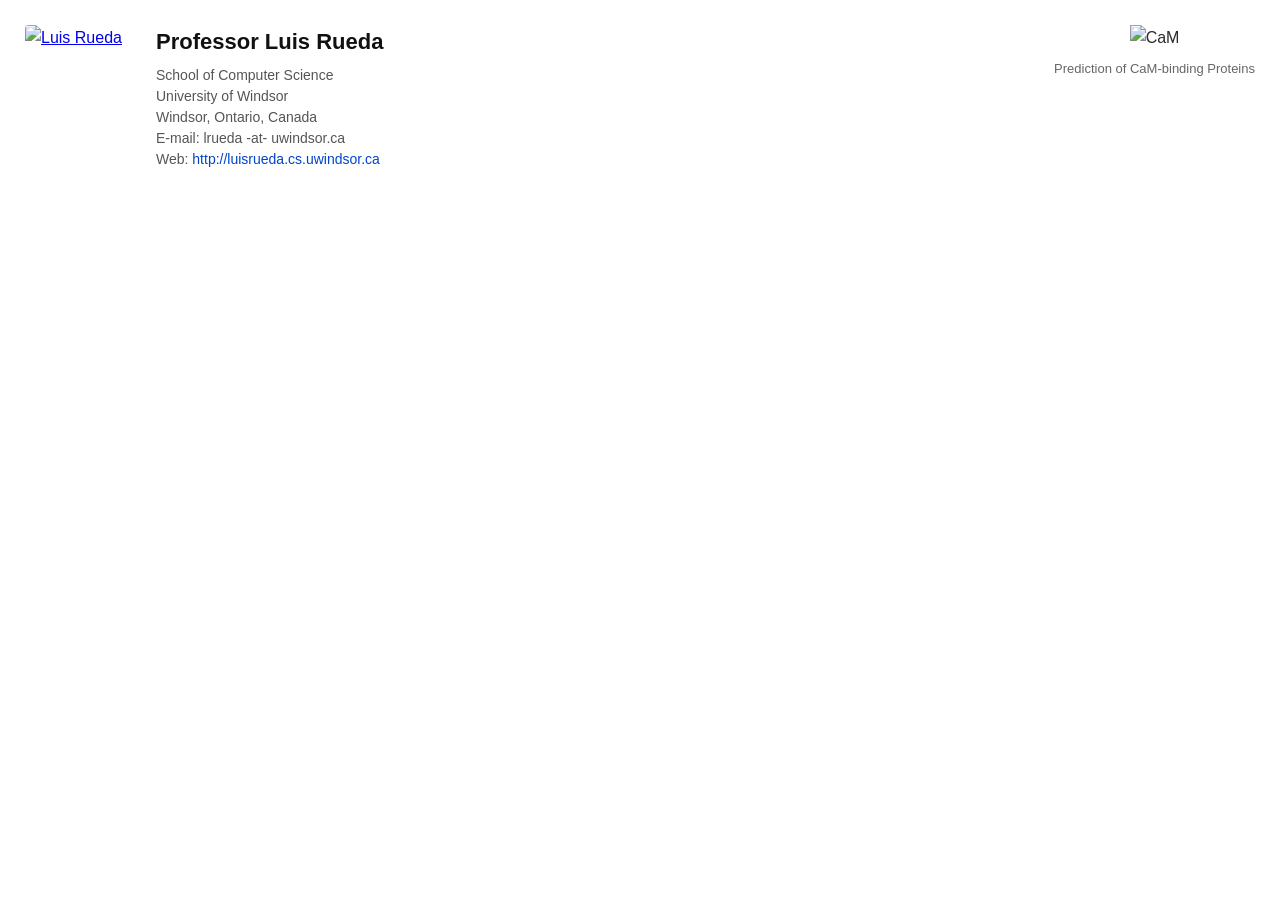
==== header.html @ 1c2db923 "Update header.html" ====
<!DOCTYPE html>
<html>
<head>
<title>Header Showcase</title>
<link rel="stylesheet" href="styles.css">
<style>
  body {
    margin: 0;
    padding: 24px;
    background-color: #ffffff;
  }
  .header-table {
    width: 100%;
    border-collapse: collapse;
  }
  .header-table td {
    vertical-align: top;
    border: none;
  }
  .avatar-block {
    width: 110px;
  }
  .avatar-img {
    width: 100px;
    height: 120px;
    object-fit: cover;
    border-radius: 4px;
  }
  .info-block {
    padding: 0 20px;
  }
  .info-title {
    font-size: 22px;
    color: #111111;
    margin: 0 0 6px 0;
  }
  .info-sub {
    font-size: 14px;
    color: #555555;
    line-height: 1.5;
  }
  .info-sub a {
    color: #0044cc;
    text-decoration: none;
  }
  .info-sub a:hover {
    text-decoration: underline;
  }
  /* Slideshow Area */
  .slideshow-container {
    position: relative;
    max-width: 450px;
    float: right;
  }
  .mySlides {
    display: none;
    text-align: center;
  }
  .slide-img {
    height: 110px;
    width: auto;
    max-width: 100%;
    object-fit: contain;
  }
  .slide-caption {
    color: #666666;
    font-size: 13px;
    margin-top: 8px;
    font-weight: 500;
  }
</style>
</head>
<body>

<table class="header-table">
  <tr>
    <td class="avatar-block">
      <a href="http://www.uwindsor.ca" target="_blank">
        <img src="images/Luis Aug 2015.jpg" alt="Luis Rueda" class="avatar-img">
      </a>
    </td>
    <td class="info-block">
      <h1 class="info-title">Professor Luis Rueda</h1>
      <div class="info-sub">
        School of Computer Science<br>
        University of Windsor<br>
        Windsor, Ontario, Canada<br>
        E-mail: lrueda -at- uwindsor.ca<br>
        Web: <a href="http://luisrueda.cs.uwindsor.ca" target="_top">http://luisrueda.cs.uwindsor.ca</a>
      </div>
    </td> 
    <td>
      <div class="slideshow-container">
        <div class="mySlides">
          <img src="images/CaM-Binding-Protein.png" alt="CaM" class="slide-img">
          <div class="slide-caption">Prediction of CaM-binding Proteins</div>
        </div>
        <div class="mySlides">
          <img src="images/PCA-Supervised.png" alt="PCA" class="slide-img">
          <div class="slide-caption">Linear Dimensionality Reduction</div>
        </div>
        <div class="mySlides">
          <img src="images/SLiMonInterface.png" alt="SLiMs" class="slide-img">
          <div class="slide-caption">Short-linear Motifs</div>
        </div>
        <div class="mySlides">
          <img src="images/Hemoglobin3DStructure.png" alt="PPI" class="slide-img">
          <div class="slide-caption">Prediction of Obligate PPI</div>
        </div>
        <div class="mySlides">
          <img src="images/Mulit-level-thresholding.png" alt="Thresholding" class="slide-img">
          <div class="slide-caption">Multi-level Thresholding</div>
        </div>
      </div>
    </td>
  </tr>
</table>

<script>
var slideIndex = 0;
showSlides();

function showSlides() {
  var i;
  var slides = document.getElementsByClassName("mySlides");
  for (i = 0; i < slides.length; i++) {
    slides[i].style.display = "none";  
  }
  slideIndex++;
  if (slideIndex > slides.length) {slideIndex = 1}    
  slides[slideIndex-1].style.display = "block";  
  setTimeout(showSlides, 3000);
}
</script>
</body>
</html>
---- styles.css ----
/* --- Core Reset & Typography --- */
body {
  font-family: -apple-system, BlinkMacSystemFont, "Segoe UI", Roboto, "Helvetica Neue", Arial, sans-serif;
  line-height: 1.6;
  color: #2b2b2b;
  background-color: #fcfcfd;
  margin: 0;
  padding: 0;
}

/* --- Content Container --- */
.content-container {
  max-width: 1040px;
  margin: 40px auto;
  padding: 0 24px;
}

h2 {
  font-size: 26px;
  color: #111111;
  font-weight: 600;
  margin-bottom: 24px;
}

p {
  text-align: justify;
  margin-bottom: 16px;
}

/* --- Clean Navigation Bar --- */
#myHeader {
  width: 100%;
  background-color: #ffffff;
  border-bottom: 1px solid #eef0f2;
  z-index: 1000;
}

.navbar {
  max-width: 1040px;
  margin: 0 auto;
  padding: 0 24px;
  display: flex;
  gap: 8px;
}

.navbar a {
  display: inline-block;
  padding: 16px 14px;
  color: #555555;
  text-decoration: none;
  font-size: 15px;
  font-weight: 500;
  border-bottom: 2px solid transparent;
  transition: all 0.2s ease-in-out;
}

.navbar a:hover {
  color: #0044cc;
}

.navbar a.active {
  color: #0044cc;
  border-bottom-color: #0044cc;
  font-weight: 600;
}

.sticky {
  position: fixed;
  top: 0;
  box-shadow: 0 2px 8px rgba(0, 0, 0, 0.04);
}

/* --- Card Architecture (Template Blocks) --- */
.section-card, .research-card, .category-section {
  background: #ffffff;
  padding: 32px;
  border-radius: 6px;
  border: 1px solid #eef0f2;
  margin-bottom: 28px;
}

.section-card h3, .research-card h3, .category-section h3 {
  margin-top: 0;
  margin-bottom: 16px;
  font-size: 19px;
  color: #0044cc;
  font-weight: 600;
}

/* --- Home Page Specifics --- */
.profile-grid {
  display: grid;
  grid-template-columns: 180px 1fr;
  gap: 36px;
  background: #ffffff;
  padding: 32px;
  border-radius: 6px;
  border: 1px solid #eef0f2;
  margin-bottom: 28px;
}

.profile-image {
  width: 100%;
  height: auto;
  aspect-ratio: 160 / 220;
  object-fit: cover;
  border-radius: 4px;
  border: 1px solid #eef0f2;
}

@media (max-width: 768px) {
  .profile-grid {
    grid-template-columns: 1fr;
    gap: 24px;
    text-align: center;
  }
  .profile-image {
    width: 160px;
    margin: 0 auto;
  }
  .navbar {
    flex-wrap: wrap;
    justify-content: center;
  }
}

.social-links-table {
  width: 100%;
  border-collapse: collapse;
  margin-top: 16px;
}

.social-links-table td {
  padding: 14px;
  text-align: center;
  border: 1px solid #f1f3f5;
  font-size: 14px;
}

.social-links-table a {
  color: #0044cc;
  text-decoration: none;
  font-weight: 500;
}

.social-links-table a:hover {
  text-decoration: underline;
}

.news-list {
  list-style: none;
  padding-left: 0;
  margin: 0;
}

.news-list li {
  padding: 12px 0;
  border-bottom: 1px solid #f1f3f5;
  font-size: 15px;
}

.news-list li:last-child {
  border-bottom: none;
}

.news-date {
  display: inline-block;
  font-weight: 600;
  color: #666666;
  min-width: 90px;
}

/* --- Publications Specifics --- */
.pub-type-heading {
  font-size: 12px;
  text-transform: uppercase;
  color: #888888;
  letter-spacing: 0.8px;
  font-weight: 700;
  margin: 24px 0 10px 0;
}

.pub-list {
  padding-left: 20px;
  margin: 0;
}

.pub-list li {
  margin-bottom: 12px;
  font-size: 15px;
}

.venue-tag {
  font-style: italic;
  color: #555555;
  font-weight: 500;
}

/* --- Footer --- */
.footer {
  text-align: center;
  padding: 40px 0;
  font-size: 13px;
  color: #888888;
  border-top: 1px solid #eef0f2;
  background: #ffffff;
  margin-top: 60px;
}
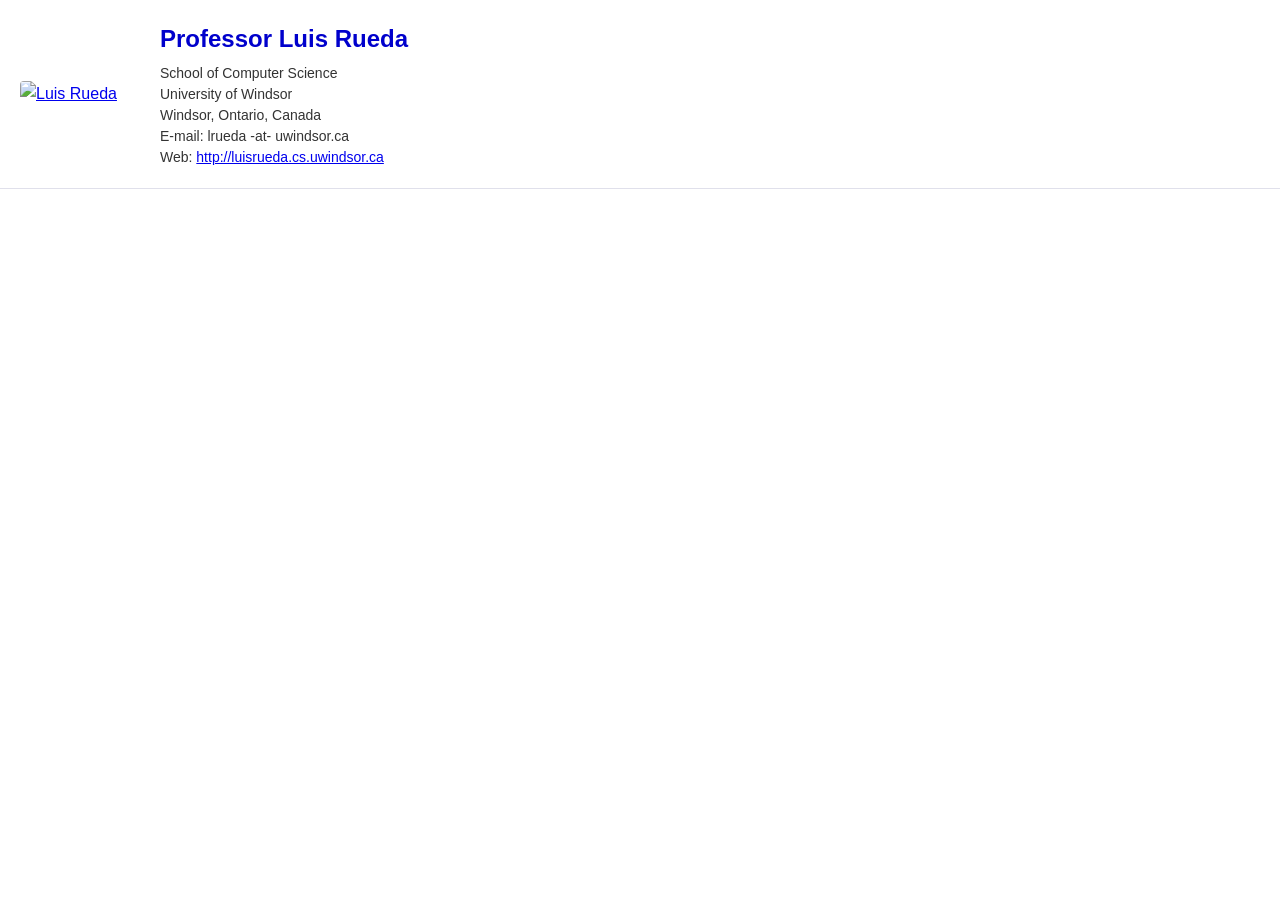
==== commit e270f0c6: "Update header.html" ====
--- a/header.html
+++ b/header.html
@@ -1,136 +1,29 @@
 <!DOCTYPE html>
 <html>
 <head>
-<title>Header Showcase</title>
+<title>Prof. Luis Rueda - Header</title>
 <link rel="stylesheet" href="styles.css">
-<style>
-  body {
-    margin: 0;
-    padding: 24px;
-    background-color: #ffffff;
-  }
-  .header-table {
-    width: 100%;
-    border-collapse: collapse;
-  }
-  .header-table td {
-    vertical-align: top;
-    border: none;
-  }
-  .avatar-block {
-    width: 110px;
-  }
-  .avatar-img {
-    width: 100px;
-    height: 120px;
-    object-fit: cover;
-    border-radius: 4px;
-  }
-  .info-block {
-    padding: 0 20px;
-  }
-  .info-title {
-    font-size: 22px;
-    color: #111111;
-    margin: 0 0 6px 0;
-  }
-  .info-sub {
-    font-size: 14px;
-    color: #555555;
-    line-height: 1.5;
-  }
-  .info-sub a {
-    color: #0044cc;
-    text-decoration: none;
-  }
-  .info-sub a:hover {
-    text-decoration: underline;
-  }
-  /* Slideshow Area */
-  .slideshow-container {
-    position: relative;
-    max-width: 450px;
-    float: right;
-  }
-  .mySlides {
-    display: none;
-    text-align: center;
-  }
-  .slide-img {
-    height: 110px;
-    width: auto;
-    max-width: 100%;
-    object-fit: contain;
-  }
-  .slide-caption {
-    color: #666666;
-    font-size: 13px;
-    margin-top: 8px;
-    font-weight: 500;
-  }
-</style>
 </head>
-<body>
+<body style="background: transparent; padding: 0; margin: 0;">
 
-<table class="header-table">
-  <tr>
-    <td class="avatar-block">
-      <a href="http://www.uwindsor.ca" target="_blank">
-        <img src="images/Luis Aug 2015.jpg" alt="Luis Rueda" class="avatar-img">
-      </a>
-    </td>
-    <td class="info-block">
-      <h1 class="info-title">Professor Luis Rueda</h1>
-      <div class="info-sub">
-        School of Computer Science<br>
-        University of Windsor<br>
-        Windsor, Ontario, Canada<br>
-        E-mail: lrueda -at- uwindsor.ca<br>
-        Web: <a href="http://luisrueda.cs.uwindsor.ca" target="_top">http://luisrueda.cs.uwindsor.ca</a>
-      </div>
-    </td> 
-    <td>
-      <div class="slideshow-container">
-        <div class="mySlides">
-          <img src="images/CaM-Binding-Protein.png" alt="CaM" class="slide-img">
-          <div class="slide-caption">Prediction of CaM-binding Proteins</div>
-        </div>
-        <div class="mySlides">
-          <img src="images/PCA-Supervised.png" alt="PCA" class="slide-img">
-          <div class="slide-caption">Linear Dimensionality Reduction</div>
-        </div>
-        <div class="mySlides">
-          <img src="images/SLiMonInterface.png" alt="SLiMs" class="slide-img">
-          <div class="slide-caption">Short-linear Motifs</div>
-        </div>
-        <div class="mySlides">
-          <img src="images/Hemoglobin3DStructure.png" alt="PPI" class="slide-img">
-          <div class="slide-caption">Prediction of Obligate PPI</div>
-        </div>
-        <div class="mySlides">
-          <img src="images/Mulit-level-thresholding.png" alt="Thresholding" class="slide-img">
-          <div class="slide-caption">Multi-level Thresholding</div>
-        </div>
-      </div>
-    </td>
-  </tr>
-</table>
+<div class="header-container" style="display: flex; width: 100%; padding: 20px; align-items: center; border-bottom: 1px solid #e0e0eb;">
+  <div style="flex: 0 0 120px;">
+    <a href="http://www.uwindsor.ca" target="_blank">
+      <img src="images/Luis Aug 2015.jpg" alt="Luis Rueda" style="width: 100px; height: 120px; border-radius: 4px;">
+    </a>
+  </div>
+  
+  <div style="flex: 1; padding-left: 20px; text-align: left;">
+    <h1 style="margin: 0; font-size: 24px; color: #0000cc;">Professor Luis Rueda</h1>
+    <p style="margin: 5px 0 0 0; font-size: 14px; color: #333; line-height: 1.5;">
+      School of Computer Science<br>
+      University of Windsor<br>
+      Windsor, Ontario, Canada<br>
+      E-mail: lrueda -at- uwindsor.ca<br>
+      Web: <a href="http://luisrueda.cs.uwindsor.ca" target="_top">http://luisrueda.cs.uwindsor.ca</a>
+    </p>
+  </div>
+</div>
 
-<script>
-var slideIndex = 0;
-showSlides();
-
-function showSlides() {
-  var i;
-  var slides = document.getElementsByClassName("mySlides");
-  for (i = 0; i < slides.length; i++) {
-    slides[i].style.display = "none";  
-  }
-  slideIndex++;
-  if (slideIndex > slides.length) {slideIndex = 1}    
-  slides[slideIndex-1].style.display = "block";  
-  setTimeout(showSlides, 3000);
-}
-</script>
 </body>
 </html>
